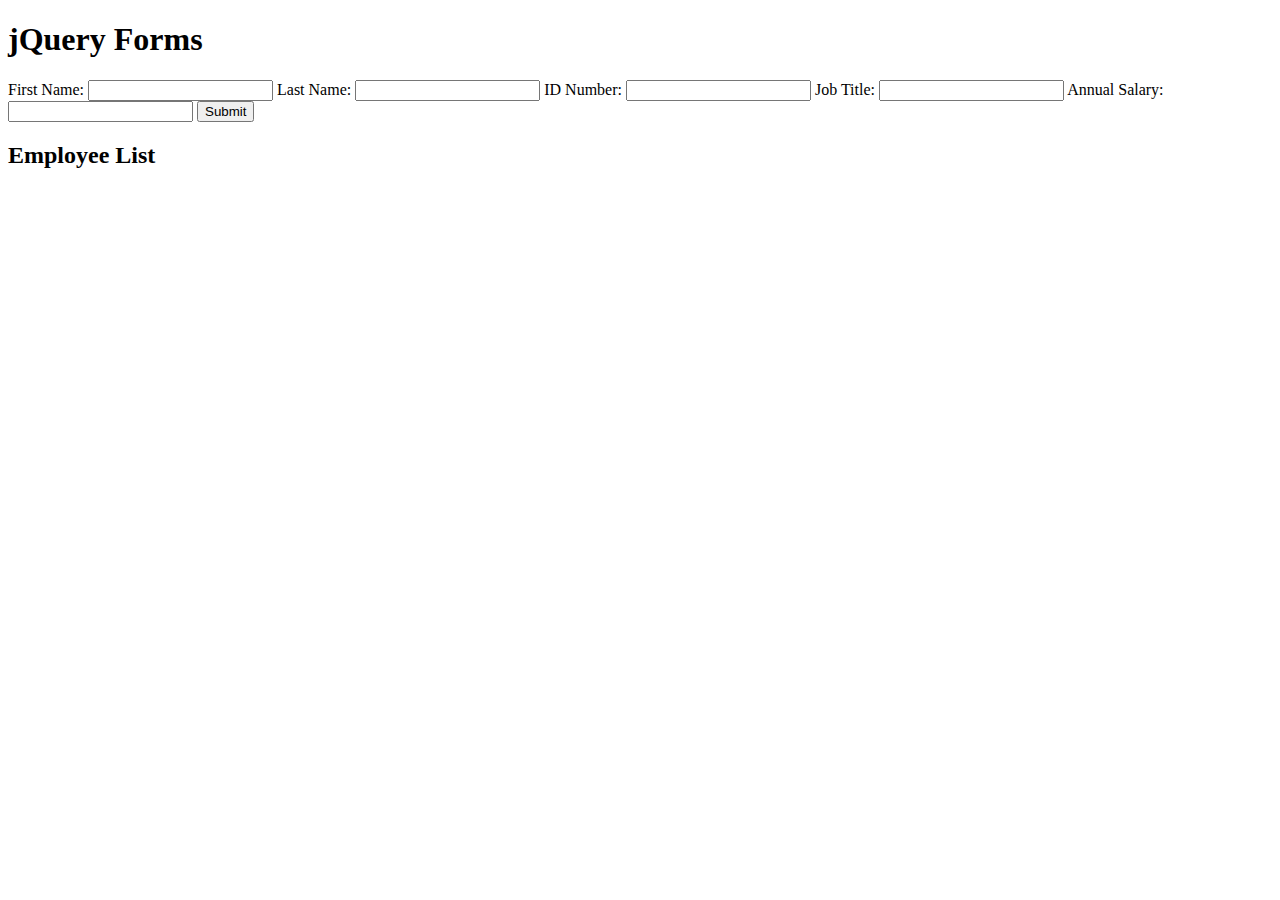
==== forms/index.html @ 2c783196 "add to string in appendDom" ====
<!DOCTYPE html>
<html>
  <head>
      <title>jQuery Forms</title>
      <script type="text/javascript" src="../../vendor/jquery-3.1.1.min.js"></script>
      <script type="text/javascript" src="forms.js"></script>
      <link rel="stylesheet" href="form-style.css" />
  </head>
  <body>
    <h1>jQuery Forms</h1>
    <div>
      <form id="employeeinfo">
        <label for="employeefirstname">First Name:</label>
        <input type="text" id="employeefirstname" name="employeefirstname" />

        <label for="employeelastname">Last Name:</label>
        <input type="text" id="employeelastname" name="employeelastname" />

        <label for="employeeId">ID Number:</label>
        <input type="number" id="employeeId" name="employeeId" />

        <label for="employeeJobTitle">Job Title:</label>
        <input type="text" id="employeeJobTitle" name="employeeJobTitle" />

        <label for="employeeJobTitle">Annual Salary:</label>
        <input type="number" id="employeeAnnualSalary" name="employeeAnnualSalary" />

        <input type="submit" value="Submit" />
      </form>
    </div>
    <div id="container">
      <h2>Employee List</h2>

    </div>
  </body>
</html>
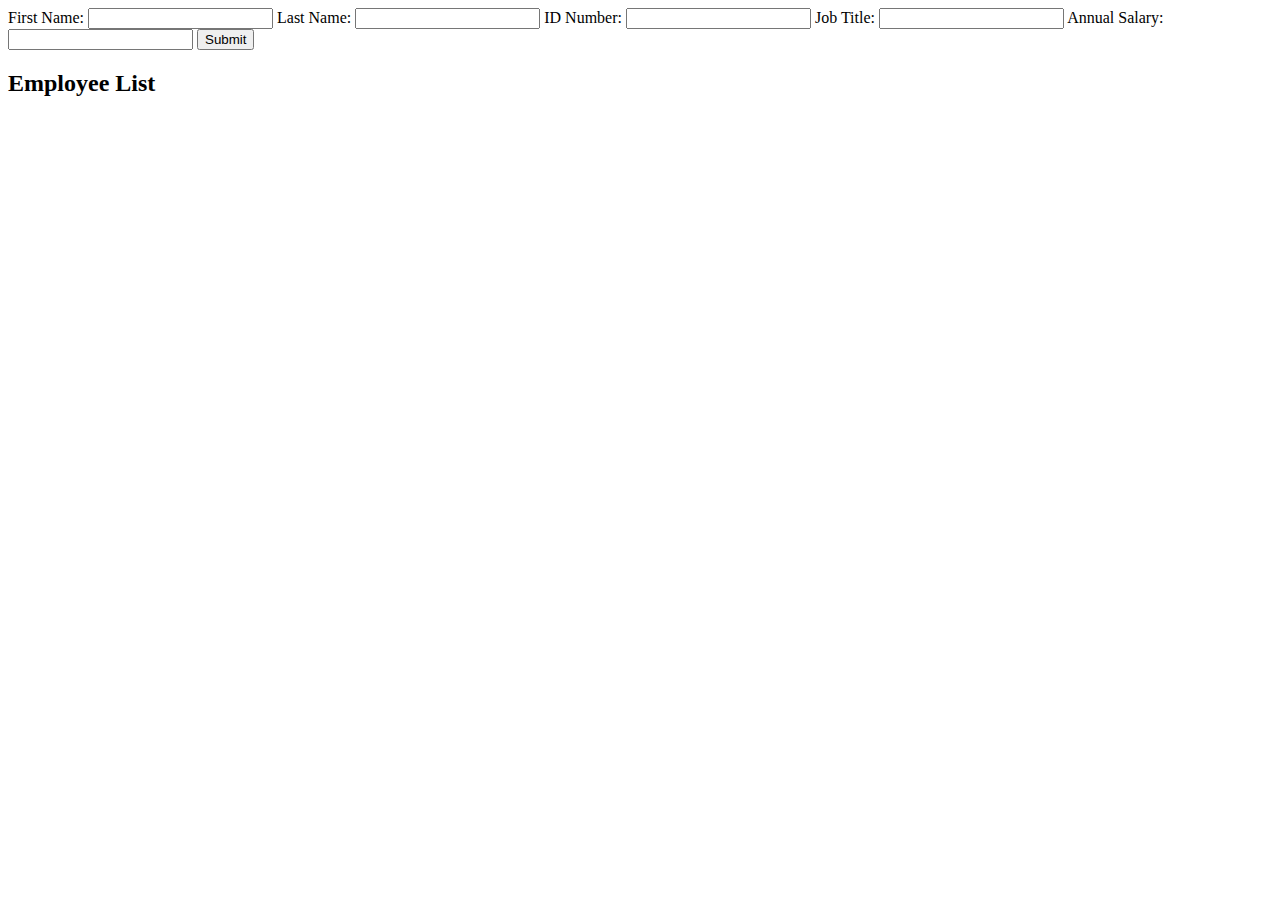
==== commit 6bdddb6a: "remove h1 tag" ====
--- a/forms/index.html
+++ b/forms/index.html
@@ -7,7 +7,6 @@
       <link rel="stylesheet" href="form-style.css" />
   </head>
   <body>
-    <h1>jQuery Forms</h1>
     <div>
       <form id="employeeinfo">
         <label for="employeefirstname">First Name:</label>
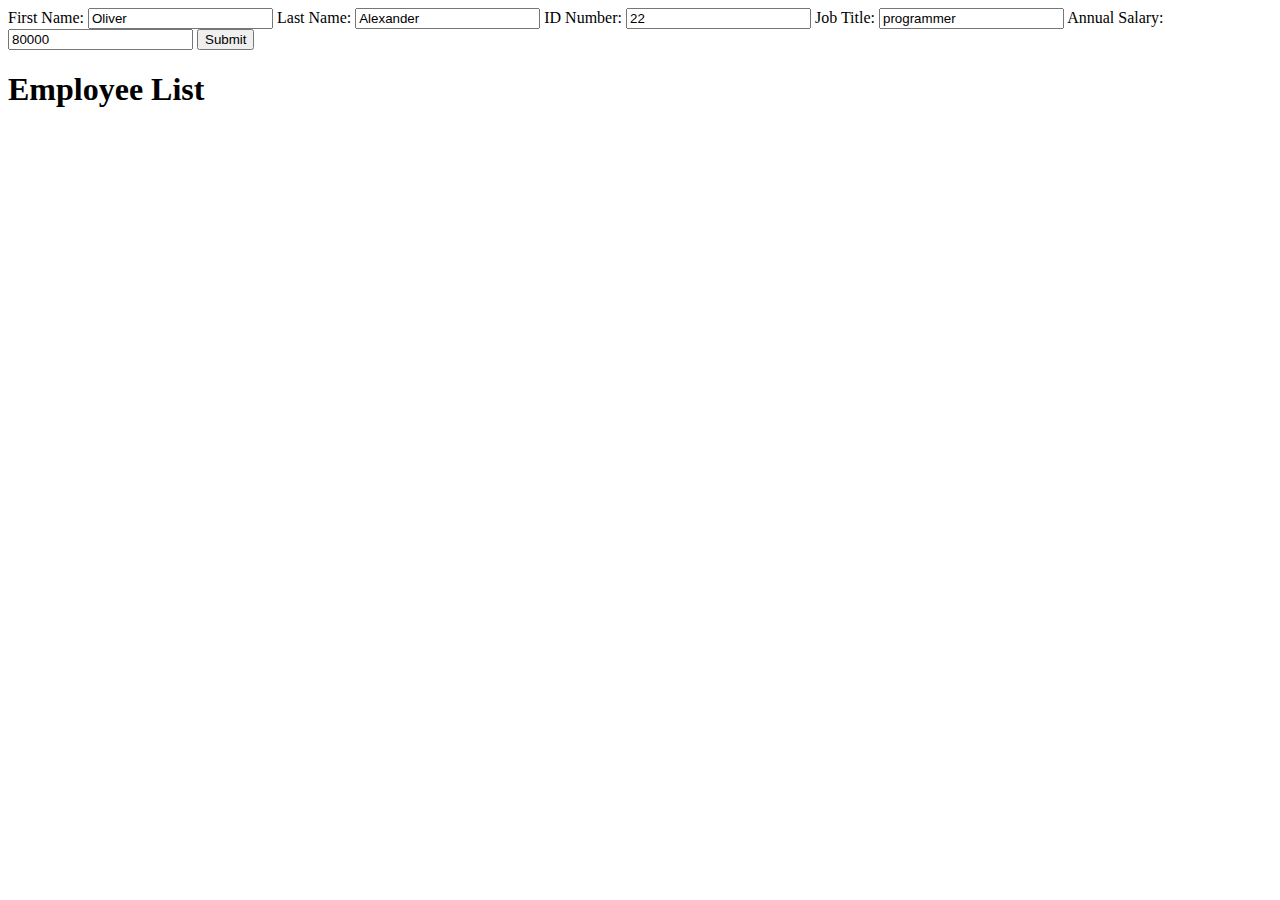
==== commit 5c082d58: "Add values for debugging" ====
--- a/forms/index.html
+++ b/forms/index.html
@@ -10,25 +10,25 @@
     <div>
       <form id="employeeinfo">
         <label for="employeefirstname">First Name:</label>
-        <input type="text" id="employeefirstname" name="employeefirstname" />
+        <input type="text" id="employeefirstname" name="employeefirstname" value="Oliver" />
 
         <label for="employeelastname">Last Name:</label>
-        <input type="text" id="employeelastname" name="employeelastname" />
+        <input type="text" id="employeelastname" name="employeelastname" value="Alexander"/>
 
         <label for="employeeId">ID Number:</label>
-        <input type="number" id="employeeId" name="employeeId" />
+        <input type="number" id="employeeId" name="employeeId" value="22"/>
 
         <label for="employeeJobTitle">Job Title:</label>
-        <input type="text" id="employeeJobTitle" name="employeeJobTitle" />
+        <input type="text" id="employeeJobTitle" name="employeeJobTitle" value="programmer"/>
 
         <label for="employeeJobTitle">Annual Salary:</label>
-        <input type="number" id="employeeAnnualSalary" name="employeeAnnualSalary" />
+        <input type="number" id="employeeAnnualSalary" name="employeeAnnualSalary" value="80000" />
 
         <input type="submit" value="Submit" />
       </form>
     </div>
     <div id="container">
-      <h2>Employee List</h2>
+      <h1>Employee List</h1>
 
     </div>
   </body>
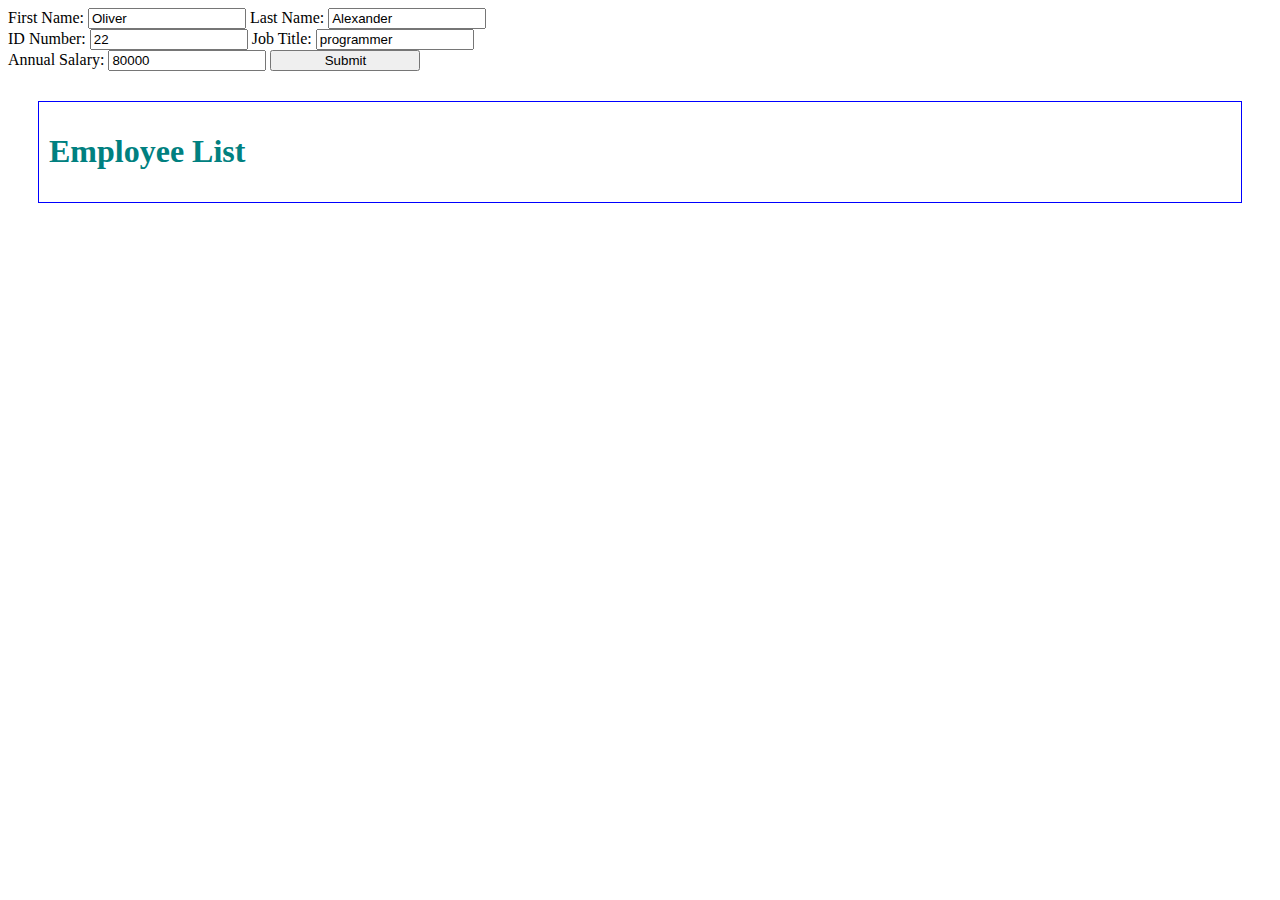
==== commit ec7a4261: "Add break points after every 2nd input" ====
--- a/forms/index.html
+++ b/forms/index.html
@@ -15,12 +15,14 @@
         <label for="employeelastname">Last Name:</label>
         <input type="text" id="employeelastname" name="employeelastname" value="Alexander"/>
 
+        <br />
         <label for="employeeId">ID Number:</label>
         <input type="number" id="employeeId" name="employeeId" value="22"/>
 
         <label for="employeeJobTitle">Job Title:</label>
         <input type="text" id="employeeJobTitle" name="employeeJobTitle" value="programmer"/>
 
+        <br />
         <label for="employeeJobTitle">Annual Salary:</label>
         <input type="number" id="employeeAnnualSalary" name="employeeAnnualSalary" value="80000" />
 
--- a/forms/form-style.css
+++ b/forms/form-style.css
@@ -0,0 +1,27 @@
+h1 {
+  color: teal;
+}
+
+p, h3 {
+  display: inline-block;
+  width: 20%;
+}
+
+input {
+  width: 150px;
+}
+
+#container {
+  border: 1px solid blue;
+  padding: 10px;
+  margin: 30px;
+}
+
+.person {
+  border: 1px solid black;
+  padding: 2px;
+}
+
+.clicked {
+  border-color: red;
+}
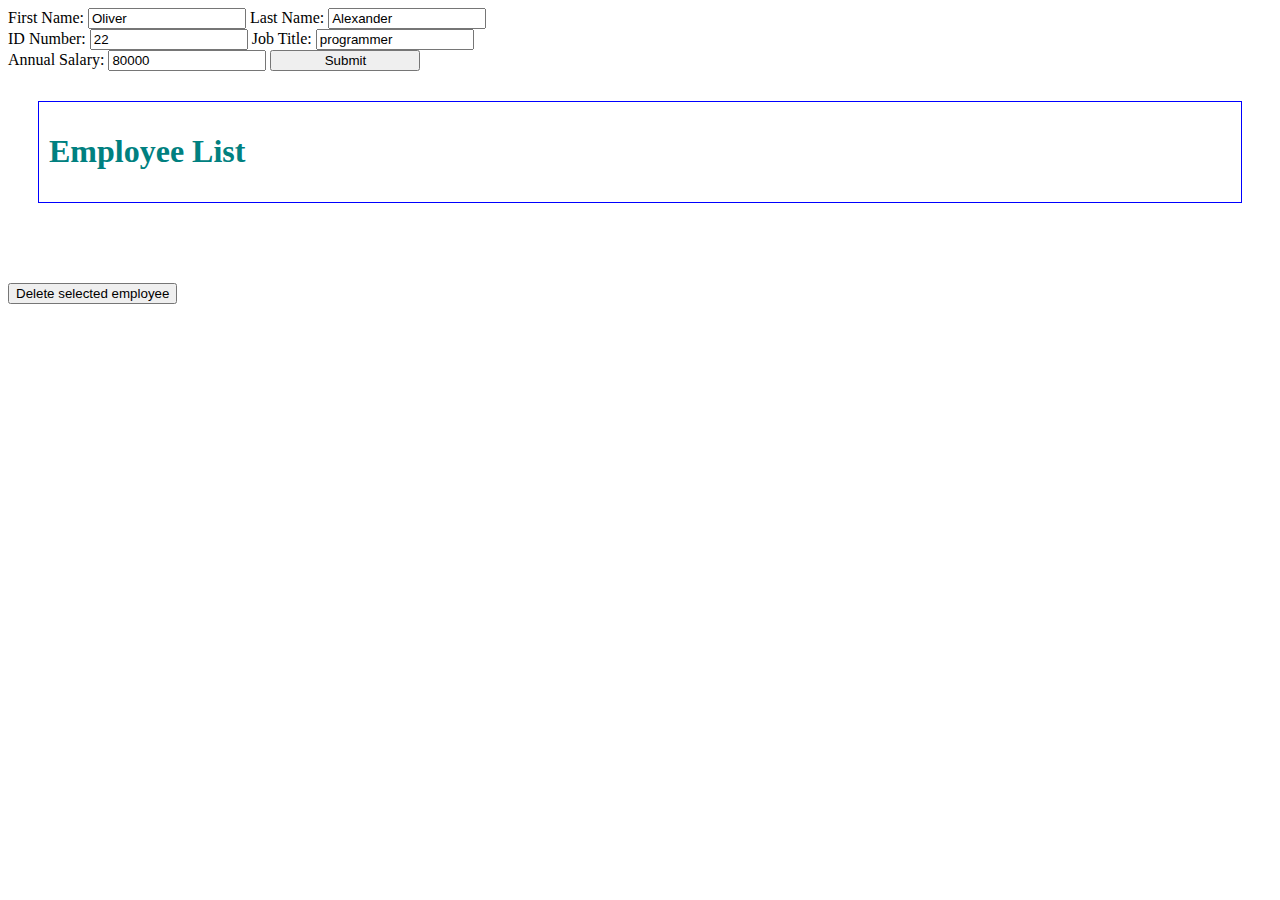
==== commit 3b237280: "remove button div to leave just the button element" ====
--- a/forms/index.html
+++ b/forms/index.html
@@ -31,7 +31,8 @@
     </div>
     <div id="container">
       <h1>Employee List</h1>
-
     </div>
+    <div id="monthlySalary"></div>
+    <button id="deleteButton">Delete selected employee</button>
   </body>
 </html>
--- a/forms/form-style.css
+++ b/forms/form-style.css
@@ -17,6 +17,11 @@
   margin: 30px;
 }
 
+#monthlySalary{
+  padding: 10px;
+  margin: 30px;
+}
+
 .person {
   border: 1px solid black;
   padding: 2px;
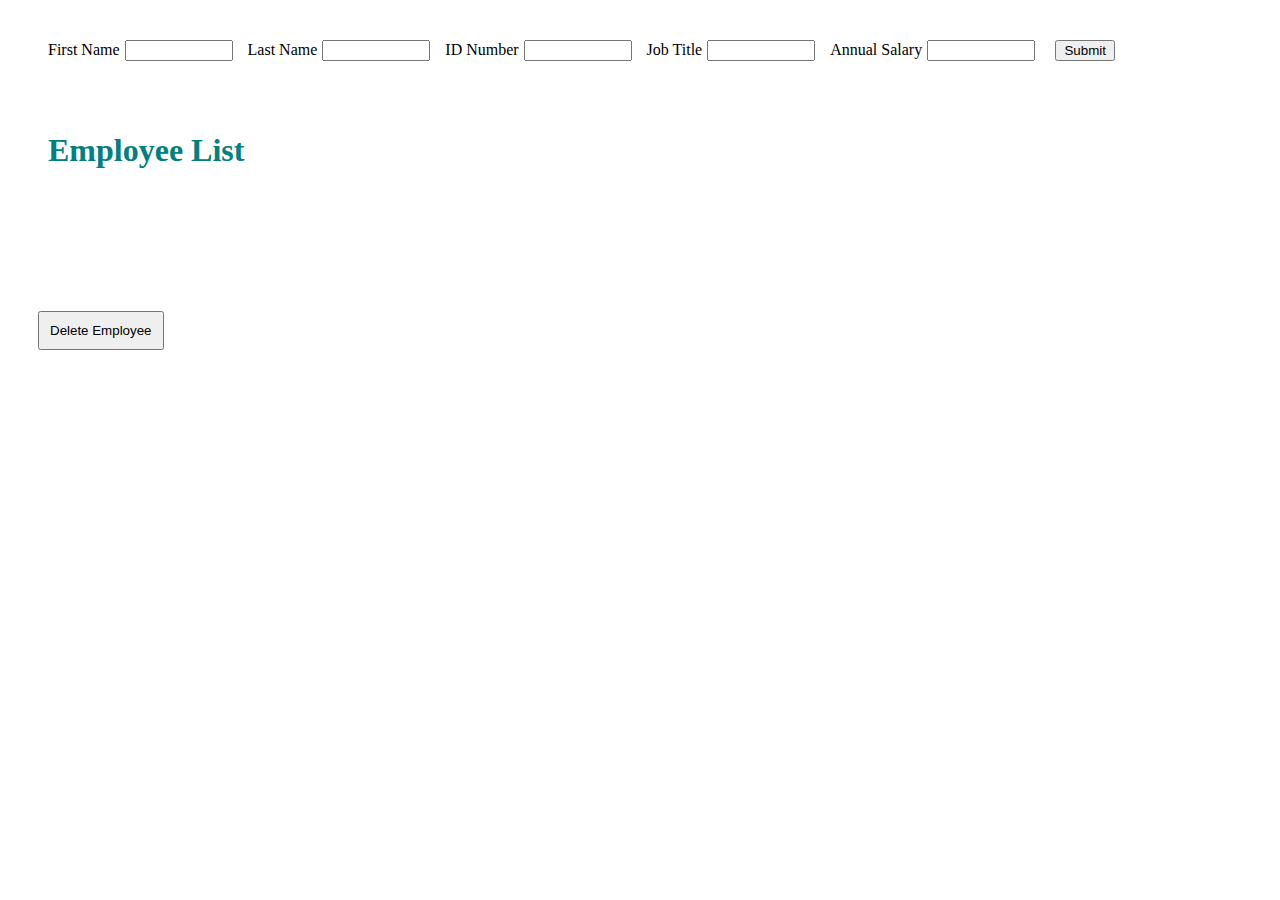
==== commit ed55cbe5: "Add delete button functionality and other changes" ====
--- a/forms/index.html
+++ b/forms/index.html
@@ -9,22 +9,20 @@
   <body>
     <div>
       <form id="employeeinfo">
-        <label for="employeefirstname">First Name:</label>
-        <input type="text" id="employeefirstname" name="employeefirstname" value="Oliver" />
+        <label for="employeefirstname">First Name</label>
+        <input type="text" id="employeefirstname" name="employeefirstname" />
 
-        <label for="employeelastname">Last Name:</label>
-        <input type="text" id="employeelastname" name="employeelastname" value="Alexander"/>
+        <label for="employeelastname">Last Name</label>
+        <input type="text" id="employeelastname" name="employeelastname" />
+        <br />
+        <label for="employeeId">ID Number</label>
+        <input type="number" id="employeeId" name="employeeId" />
 
+        <label for="employeeJobTitle">Job Title</label>
+        <input type="text" id="employeeJobTitle" name="employeeJobTitle" />
         <br />
-        <label for="employeeId">ID Number:</label>
-        <input type="number" id="employeeId" name="employeeId" value="22"/>
-
-        <label for="employeeJobTitle">Job Title:</label>
-        <input type="text" id="employeeJobTitle" name="employeeJobTitle" value="programmer"/>
-
-        <br />
-        <label for="employeeJobTitle">Annual Salary:</label>
-        <input type="number" id="employeeAnnualSalary" name="employeeAnnualSalary" value="80000" />
+        <label for="employeeJobTitle">Annual Salary</label>
+        <input type="number" id="employeeAnnualSalary" name="employeeAnnualSalary" />
 
         <input type="submit" value="Submit" />
       </form>
@@ -33,6 +31,6 @@
       <h1>Employee List</h1>
     </div>
     <div id="monthlySalary"></div>
-    <button id="deleteButton">Delete selected employee</button>
+    <button id="deleteButton">Delete Employee</button>
   </body>
 </html>
--- a/forms/form-style.css
+++ b/forms/form-style.css
@@ -7,20 +7,31 @@
   width: 20%;
 }
 
-input {
-  width: 150px;
+form {
+  display: table;
+}
+label {
+  display: table-cell;
 }
 
-#container {
-  border: 1px solid blue;
+input {
+  width: 100px;
+  display: table-cell;
+  margin-right: 15px;
+  margin-left: 5px;
+
+}
+input[type=submit]{
+  width: 60px;
+}
+
+
+
+#container, #monthlySalary, form, button {
   padding: 10px;
   margin: 30px;
 }
 
-#monthlySalary{
-  padding: 10px;
-  margin: 30px;
-}
 
 .person {
   border: 1px solid black;
@@ -28,5 +39,6 @@
 }
 
 .clicked {
-  border-color: red;
+  background-color: #cccccc;
+  border-color: black;
 }
